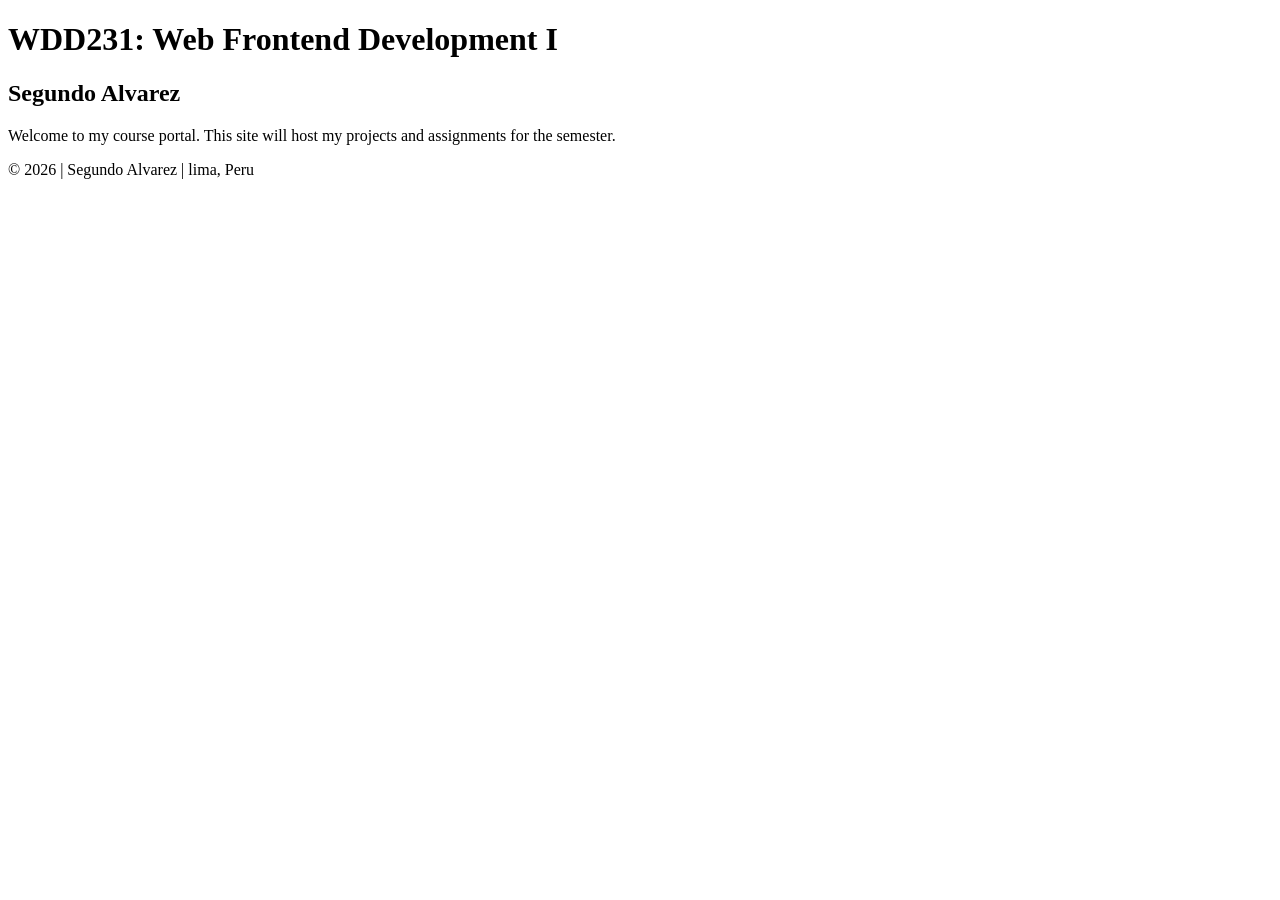
==== index.html @ a11cef51 "Add initial index.html for W01" ====
<!DOCTYPE html>
<html lang="en">
<head>
    <meta charset="UTF-8">
    <meta name="viewport" content="width=device-width, initial-scale=1.0">
    <title>WDD231 - Segundo Alvarez</title>
</head>
<body>
    <header>
        <h1>WDD231: Web Frontend Development I</h1>
        <h2>Segundo Alvarez</h2>
    </header>
    <main>
        <p>Welcome to my course portal. This site will host my projects and assignments for the semester.</p>

    </main>
    <footer>
        <p>&copy; 2026 | Segundo Alvarez | lima, Peru</p>
    </footer>
    
</body>
</html>
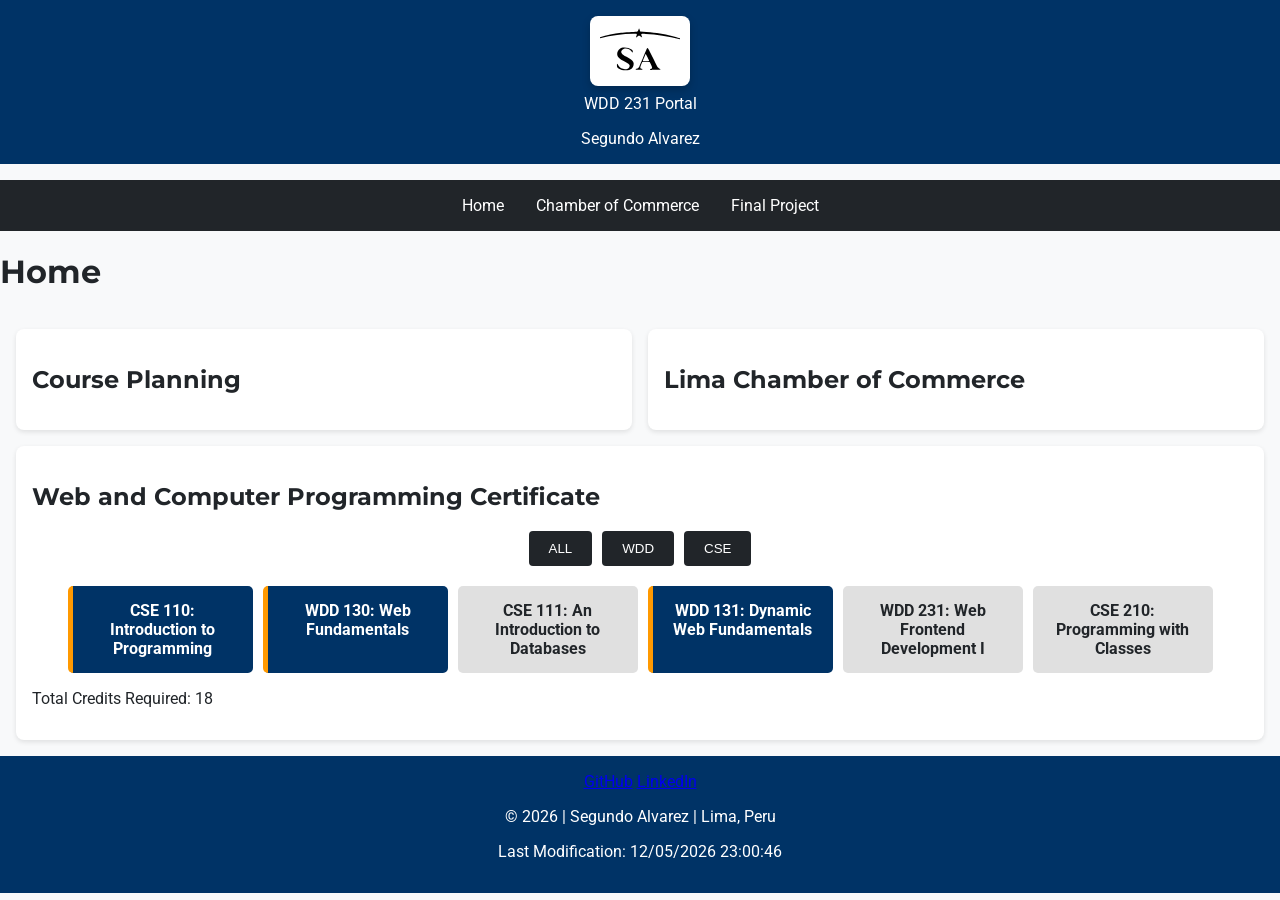
==== commit 6e44bdbc: "Logo and structure finalized" ====
--- a/index.html
+++ b/index.html
@@ -1,22 +1,72 @@
 <!DOCTYPE html>
-<html lang="en">
+<html lang="en-US">
 <head>
     <meta charset="UTF-8">
     <meta name="viewport" content="width=device-width, initial-scale=1.0">
-    <title>WDD231 - Segundo Alvarez</title>
+    <title>WDD 231 - Web Frontend Development I - Segundo Alvarez</title>
+    <meta name="description" content="Course home page for Segundo Alvarez in WDD 231 at BYU-Idaho.">
+    <meta name="author" content="Segundo Alvarez">
+    <link rel="preconnect" href="https://fonts.googleapis.com">
+    <link rel="preconnect" href="https://fonts.gstatic.com" crossorigin>
+    <link href="https://fonts.googleapis.com/css2?family=Montserrat:wght@400;700&family=Roboto:wght@400;700&display=swap" rel="stylesheet">
+    <link rel="stylesheet" href="styles/normalize.css"> <link rel="stylesheet" href="styles/small.css">
+    <link rel="stylesheet" href="styles/larger.css">
+    <script src="scripts/navigation.js" defer></script>
+    <script src="scripts/date.js" defer></script>
+    <script src="scripts/course.js" defer></script>
 </head>
 <body>
     <header>
-        <h1>WDD231: Web Frontend Development I</h1>
-        <h2>Segundo Alvarez</h2>
+        <div id="logo-container">
+            <img src="images/logo.svg" alt="WDD 231 Course Portal Logo" width="50" height="50">
+            <span id="logo-text">WDD 231 Portal</span>
+        </div>
+        <span>Segundo Alvarez</span>
+        <button id="menu-button" aria-label="Toggle menu">&#9776;</button>
     </header>
+    <nav>
+        <ul id="animate-me">
+            <li class="active"><a href="#">Home</a></li>
+            <li><a href="#">Chamber of Commerce</a></li>
+            <li><a href="#">Final Project</a></li>
+        </ul>
+    </nav>
     <main>
-        <p>Welcome to my course portal. This site will host my projects and assignments for the semester.</p>
+        <h1>Home</h1>
+        <div class="grid-container">
+            <section class ="card">
+                <h2>Course Planning</h2>
+
+                </section>
+            <section class="card">
+                <h2>Lima Chamber of Commerce</h2>
+                </section>
+          
+            <section class="card" id="certificate-section">
+                <h2>Web and Computer Programming Certificate</h2>
+                <div id="filter-buttons">
+                    <button id="all-btn">ALL</button>
+                    <button id="wdd-btn">WDD</button>
+                    <button id="cse-btn">CSE</button>
+                </div>
+                <ul id="course-list"></ul>
+                <p id ="total-credits"></p>
+
+            </section>
+
+        </div>
 
     </main>
     <footer>
-        <p>&copy; 2026 | Segundo Alvarez | lima, Peru</p>
+        <div class="social-links">
+            <a href="https://github.com" target="_blank">GitHub</a>
+            <a href="https://linkedin.com" target="_blank">LinkedIn</a>
+        </div>
+
+        <p>&copy; <span id="currentyear"></span> | Segundo Alvarez | Lima, Peru</p>
+        <p id="lastModified"></p>
     </footer>
+    
     
 </body>
 </html>
--- a/styles/small.css
+++ b/styles/small.css
@@ -0,0 +1,99 @@
+/* Configuración Base y Tipografía */
+body {
+    font-family: 'Roboto', sans-serif;
+    margin: 0;
+    background-color: #F8F9FA;
+    color: #212529;
+}
+
+header, footer {
+    background-color: #003366;
+    color: white;
+    padding: 1rem;
+    text-align: center;
+}
+
+h1, h2, h3 { font-family: 'Montserrat', sans-serif; }
+
+/* Navegación Móvil */
+nav ul { display: none; list-style: none; padding: 0; background-color: #333; }
+nav ul.open { display: block; }
+
+/* Layout y Contenedores */
+.grid-container {
+    display: flex;
+    flex-direction: column;
+    padding: 1rem;
+    gap: 1rem;
+}
+
+.card {
+    background: white;
+    padding: 1rem;
+    border-radius: 8px;
+    box-shadow: 0 2px 5px rgba(0,0,0,0.1);
+}
+
+/* Logo y Encabezado */
+#logo-container {
+    display: flex;
+    flex-direction: column;
+    align-items: center;
+    margin: 0 auto 1rem;
+}
+
+#logo-container img {
+    background-color: white;
+    padding: 10px;
+    border-radius: 8px;
+    width: 80px;
+    box-shadow: 0 4px 8px rgba(0,0,0,0.2);
+    margin-bottom: 0.5rem;
+    
+}
+
+/* Botones de Filtro */
+#filter-buttons {
+    display: flex;
+    justify-content: center;
+    gap: 10px;
+    margin-bottom: 20px;
+}
+
+#filter-buttons button {
+    padding: 10px 20px;
+    cursor: pointer;
+    background: #212529;
+    color: white;
+    border: none;
+    border-radius: 4px;
+    transition: 0.3s;
+}
+
+#filter-buttons button:hover { background: #FF9900; }
+
+/* Lista de Cursos Dinámica */
+#course-list {
+    list-style: none;
+    padding: 0;
+    display: flex;
+    flex-wrap: wrap;
+    gap: 10px;
+    justify-content: center;
+}
+
+#course-list li {
+    padding: 15px;
+    background: #e0e0e0;
+    border-radius: 5px;
+    font-weight: bold;
+    width: 150px;
+    text-align: center;
+}
+
+/* Cursos Completados (Criterio 11) */
+#course-list li.completed {
+    background: #003366;
+    color: white;
+    border-left: 5px solid #FF9900;
+}
--- a/styles/larger.css
+++ b/styles/larger.css
@@ -0,0 +1,23 @@
+@media (min-width: 768px) {
+    #menu-button {
+        display: none; /* Ocultar botón hamburguesa en PC */
+    }
+    nav ul {
+        display: flex; /* Menú horizontal */
+        justify-content: center;
+        background-color: #212529;
+    }
+    nav ul li a {
+        color: white;
+        padding: 1rem;
+        display: block;
+        text-decoration: none;
+    }
+    .grid-container {
+        display: grid;
+        grid-template-columns: 1fr 1fr; /* Dos columnas en escritorio */
+    }
+    #certificate-section {
+        grid-column: span 2; /* La sección de cursos usa todo el ancho */
+    }
+}
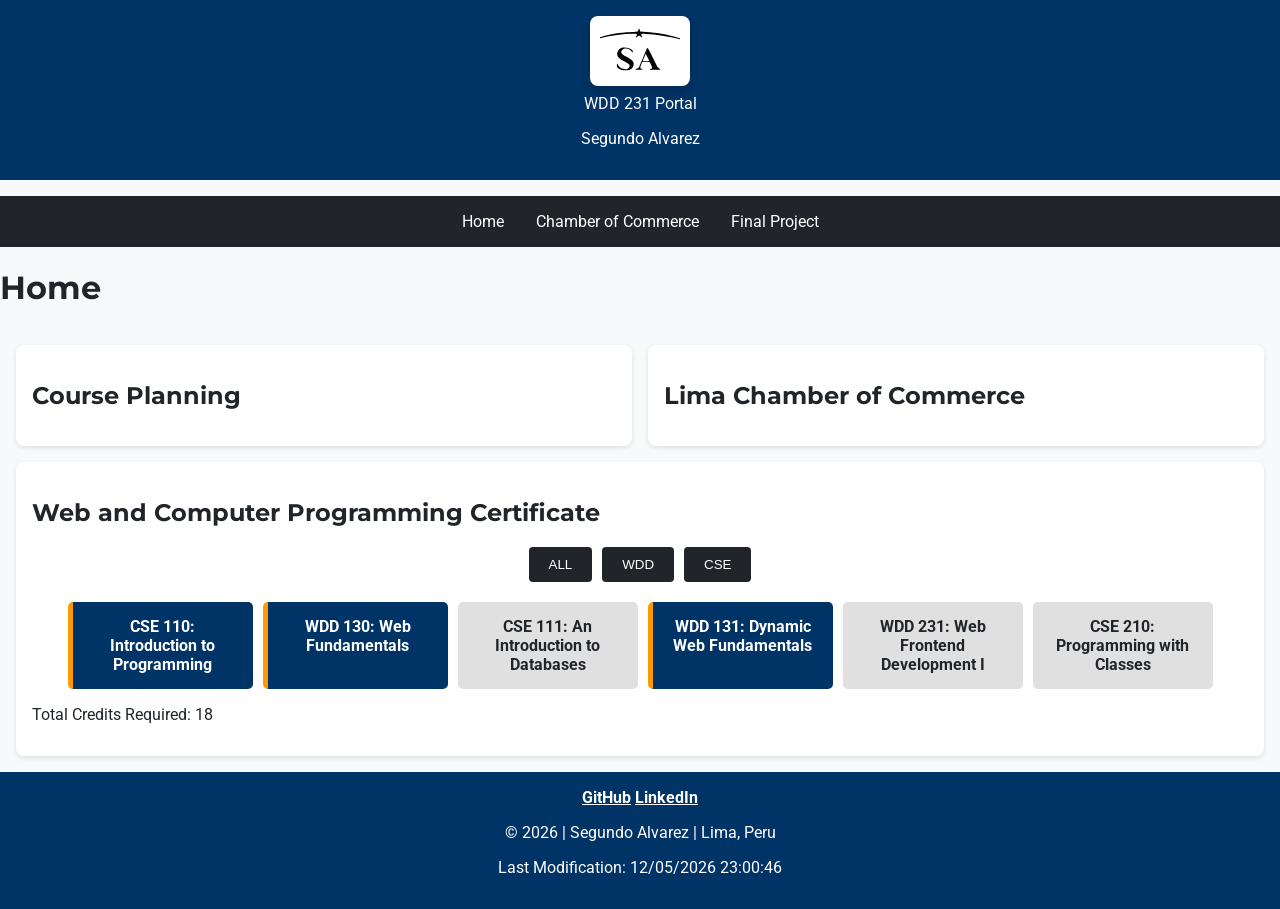
==== commit 29da8a0e: "style: fix footer social links color contrast for accessibility" ====
--- a/index.html
+++ b/index.html
@@ -6,14 +6,25 @@
     <title>WDD 231 - Web Frontend Development I - Segundo Alvarez</title>
     <meta name="description" content="Course home page for Segundo Alvarez in WDD 231 at BYU-Idaho.">
     <meta name="author" content="Segundo Alvarez">
+
+    <meta property="og:title" content="WDD 231 - Web Frontend I - Segundo Alvarez Vilca">
+    <meta property="og:description" content="Course portal for WDD 231 at BYU-Pathway. Featuring web development assignments.">
+    <meta property="og:image" content="https://segundoav.github.io/wdd231/images/logo.svg">
+    <meta property="og:url" content="https://segundoav.github.io/wdd231/">
+    <meta property="og:type" content="website">
+
     <link rel="preconnect" href="https://fonts.googleapis.com">
     <link rel="preconnect" href="https://fonts.gstatic.com" crossorigin>
     <link href="https://fonts.googleapis.com/css2?family=Montserrat:wght@400;700&family=Roboto:wght@400;700&display=swap" rel="stylesheet">
-    <link rel="stylesheet" href="styles/normalize.css"> <link rel="stylesheet" href="styles/small.css">
+    <link rel="stylesheet" href="styles/normalize.css">
+    <link rel="stylesheet" href="styles/small.css">
     <link rel="stylesheet" href="styles/larger.css">
+    <link rel="icon" type="image/x-icon" href="favicon.ico">
+
     <script src="scripts/navigation.js" defer></script>
     <script src="scripts/date.js" defer></script>
     <script src="scripts/course.js" defer></script>
+    <script src="scripts/members.js" defer></script>
 </head>
 <body>
     <header>
@@ -21,7 +32,7 @@
             <img src="images/logo.svg" alt="WDD 231 Course Portal Logo" width="50" height="50">
             <span id="logo-text">WDD 231 Portal</span>
         </div>
-        <span>Segundo Alvarez</span>
+        <p id="author-name">Segundo Alvarez</p>
         <button id="menu-button" aria-label="Toggle menu">&#9776;</button>
     </header>
     <nav>
--- a/styles/small.css
+++ b/styles/small.css
@@ -96,4 +96,19 @@
     background: #003366;
     color: white;
     border-left: 5px solid #FF9900;
+}
+
+
+/* Fuerza a que los enlaces de redes sociales sean blancos para cumplir con el contraste */
+.social-links a, 
+.social-links a:link, 
+.social-links a:visited {
+    color: #ffffff !important;
+    text-decoration: underline;
+    font-weight: bold;
+}
+
+/* Cambia a color dorado cuando el usuario pasa el mouse por encima */
+.social-links a:hover {
+    color: #ffd700 !important;
 }
